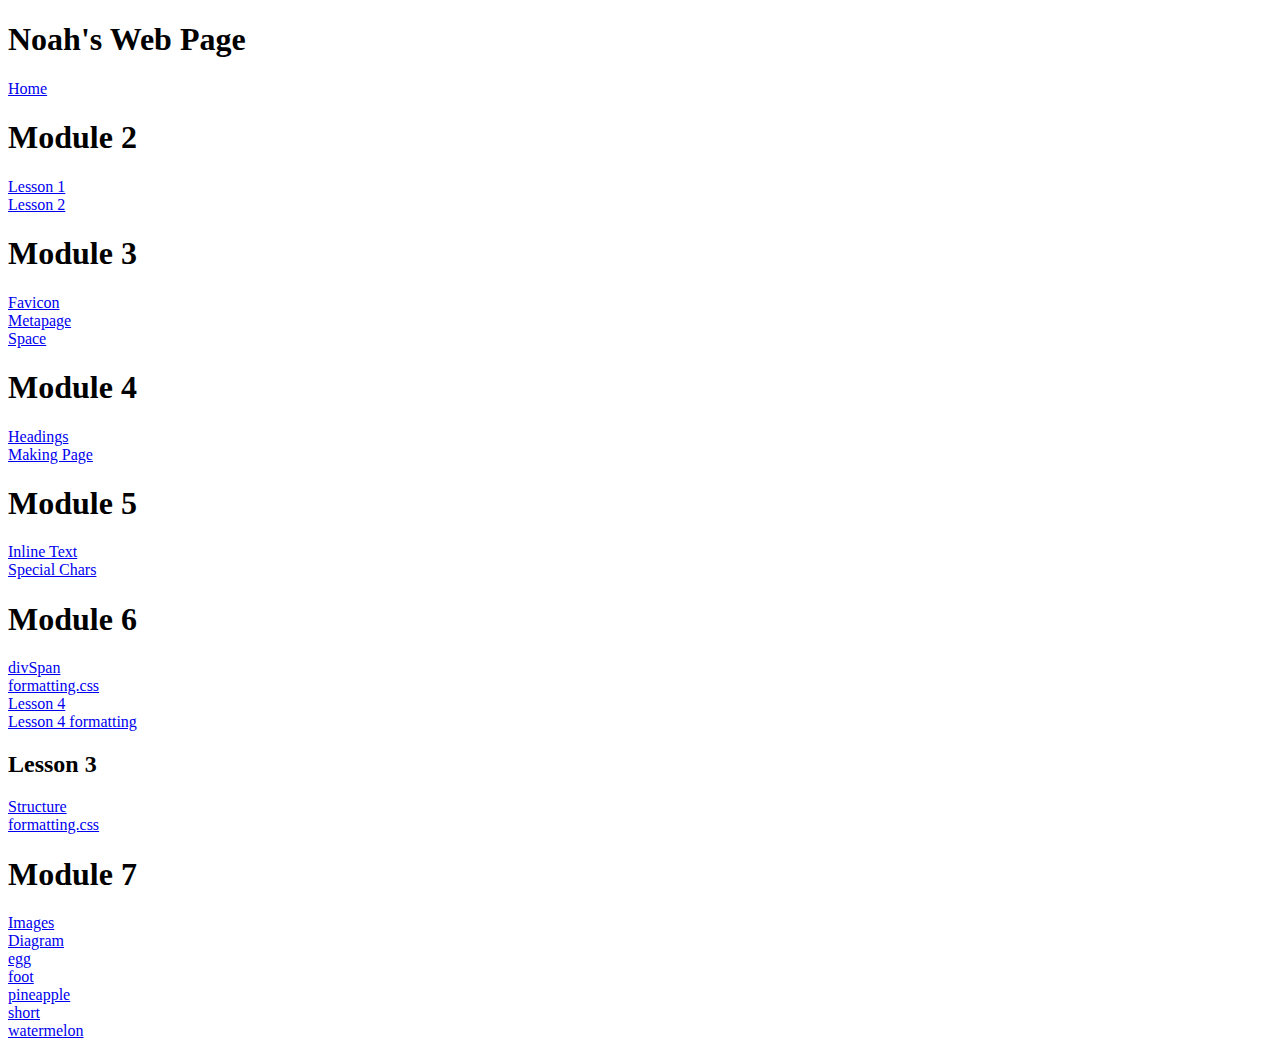
==== index.html @ 763f39c6 "added index.html" ====
<!DOCTYPE html>
<html lang="en">
	<head>
		<meta charset="utf-8">
		<title>Home Page</title>
		<link rel="stylesheet" href="formatting.css">
	</head>
	
	<body>
		<h1>Noah's Web Page</h1>
		<nav>
		<a href="index.html">Home</a><br>
		<h1>Module 2</h1>
		<a href="M2/U3M2L1page.html">Lesson 1</a><br>
		<a href="M2/U3M2L2Att.html">Lesson 2</a><br>
		<h1>Module 3</h1>
		<a href="M3/favicon.ico">Favicon</a><br>
		<a href="M3/metapage.html">Metapage</a><br>
		<a href="M3/space.html">Space</a><br>
		<h1>Module 4</h1>
		<a href="M4/headings.html">Headings</a><br>
		<a href="M4/MakingPage.html">Making Page</a><br>
		<h1>Module 5</h1>
		<a href="M5/inlineText.html">Inline Text</a><br>
		<a href="M5/specialChars.html">Special Chars</a><br>
		<h1>Module 6</h1>
		<a href="M6/divSpan.html">divSpan</a><br>
		<a href="M6/formatting.css">formatting.css</a><br>
		<a href="M6/U3M6L4.html">Lesson 4</a><br>
		<a href="M6/U3M6L4.css">Lesson 4 formatting</a><br>
		<h2>Lesson 3</h2>
		<a href="M6/L3/structure.html">Structure</a><br>
		<a href="M6/L3/formatting.css">formatting.css</a><br>
		<h1>Module 7</h1>
		<a href="M7/Images.html">Images</a><br>
		<a href="M7/Diagram.png">Diagram</a><br>
		<a href="M7/egg.jpg">egg</a><br>
		<a href="M7/foot.jpg">foot</a><br>
		<a href="M7/pineapple.jpg">pineapple</a><br>
		<a href="M7/short.jpg">short</a><br>
		<a href="M7/watermelon.jpg">watermelon</a><br>
		</nav>
	</body>
</html>
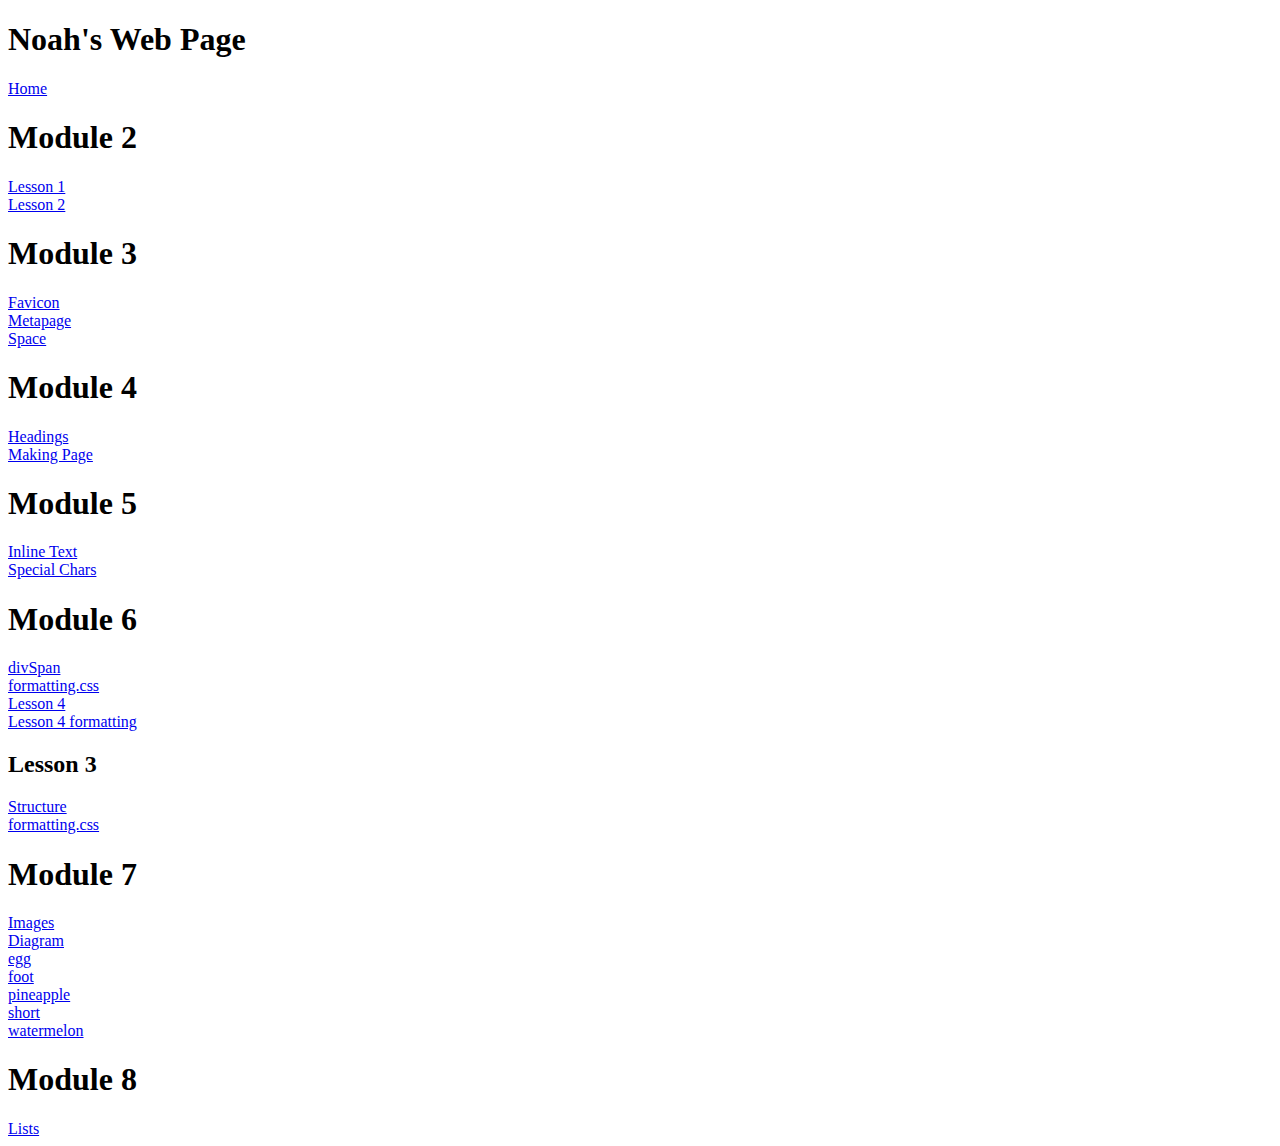
==== commit b86949d7: "M8 and updated index" ====
--- a/index.html
+++ b/index.html
@@ -39,6 +39,8 @@
 		<a href="M7/pineapple.jpg">pineapple</a><br>
 		<a href="M7/short.jpg">short</a><br>
 		<a href="M7/watermelon.jpg">watermelon</a><br>
+		<h1>Module 8</h1>
+		<a href="M8/Lists.html">Lists</a><br>
 		</nav>
 	</body>
 </html>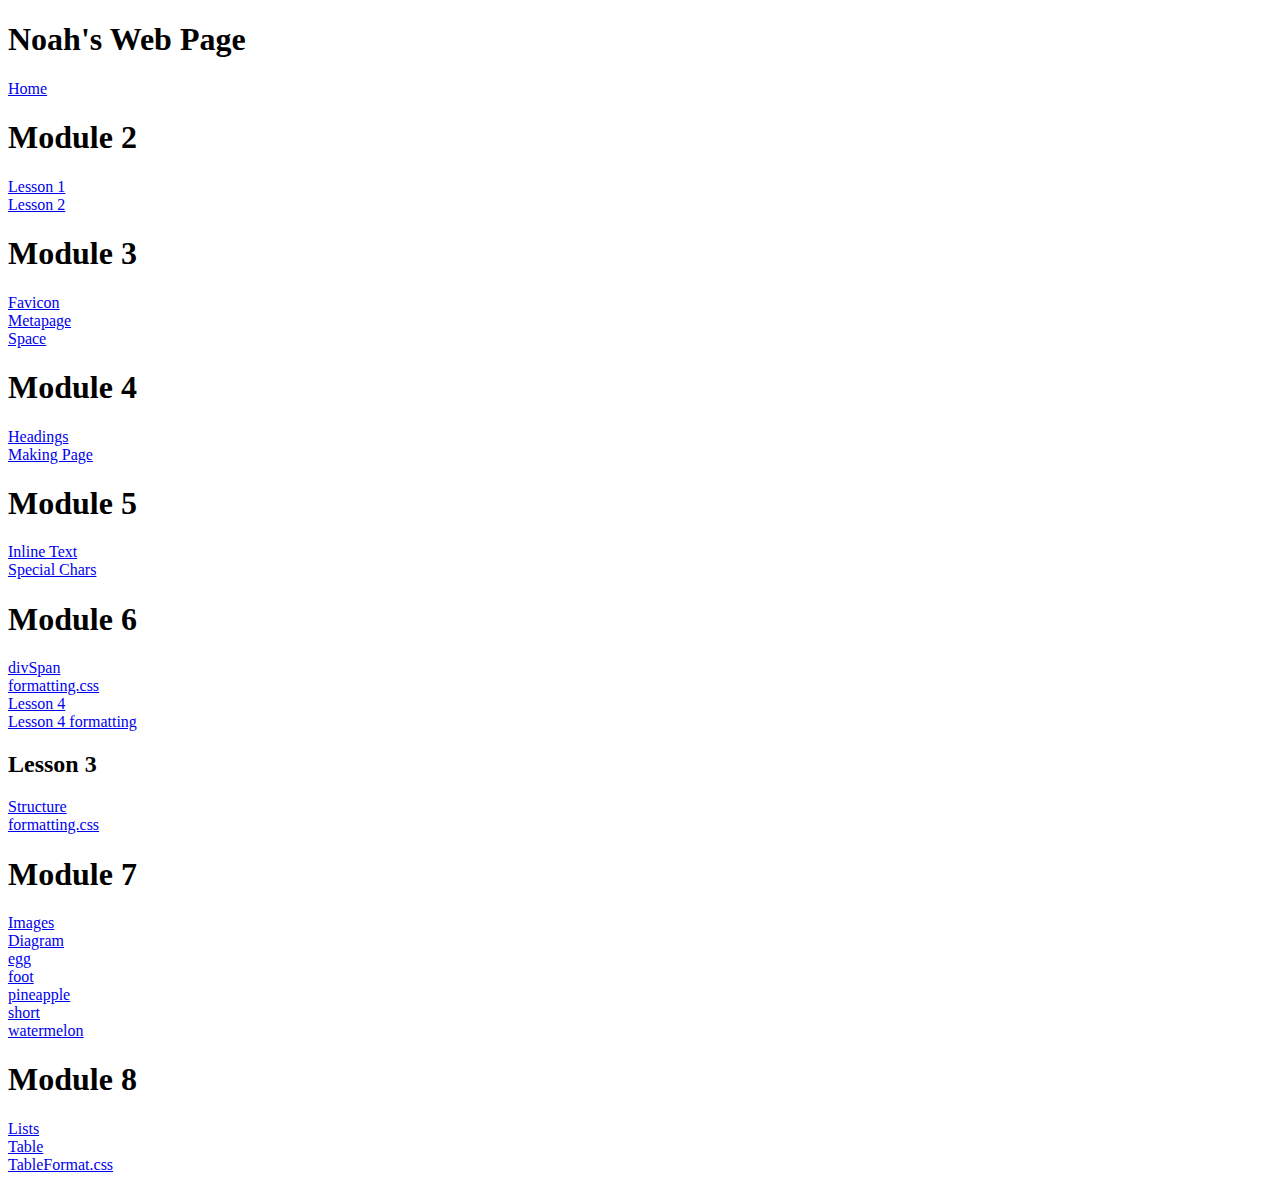
==== commit e46bdf77: "Table" ====
--- a/index.html
+++ b/index.html
@@ -41,6 +41,8 @@
 		<a href="M7/watermelon.jpg">watermelon</a><br>
 		<h1>Module 8</h1>
 		<a href="M8/Lists.html">Lists</a><br>
+		<a href="M8/Table.html">Table</a><br>
+		<a href="M8/Table.html">TableFormat.css</a><br>
 		</nav>
 	</body>
 </html>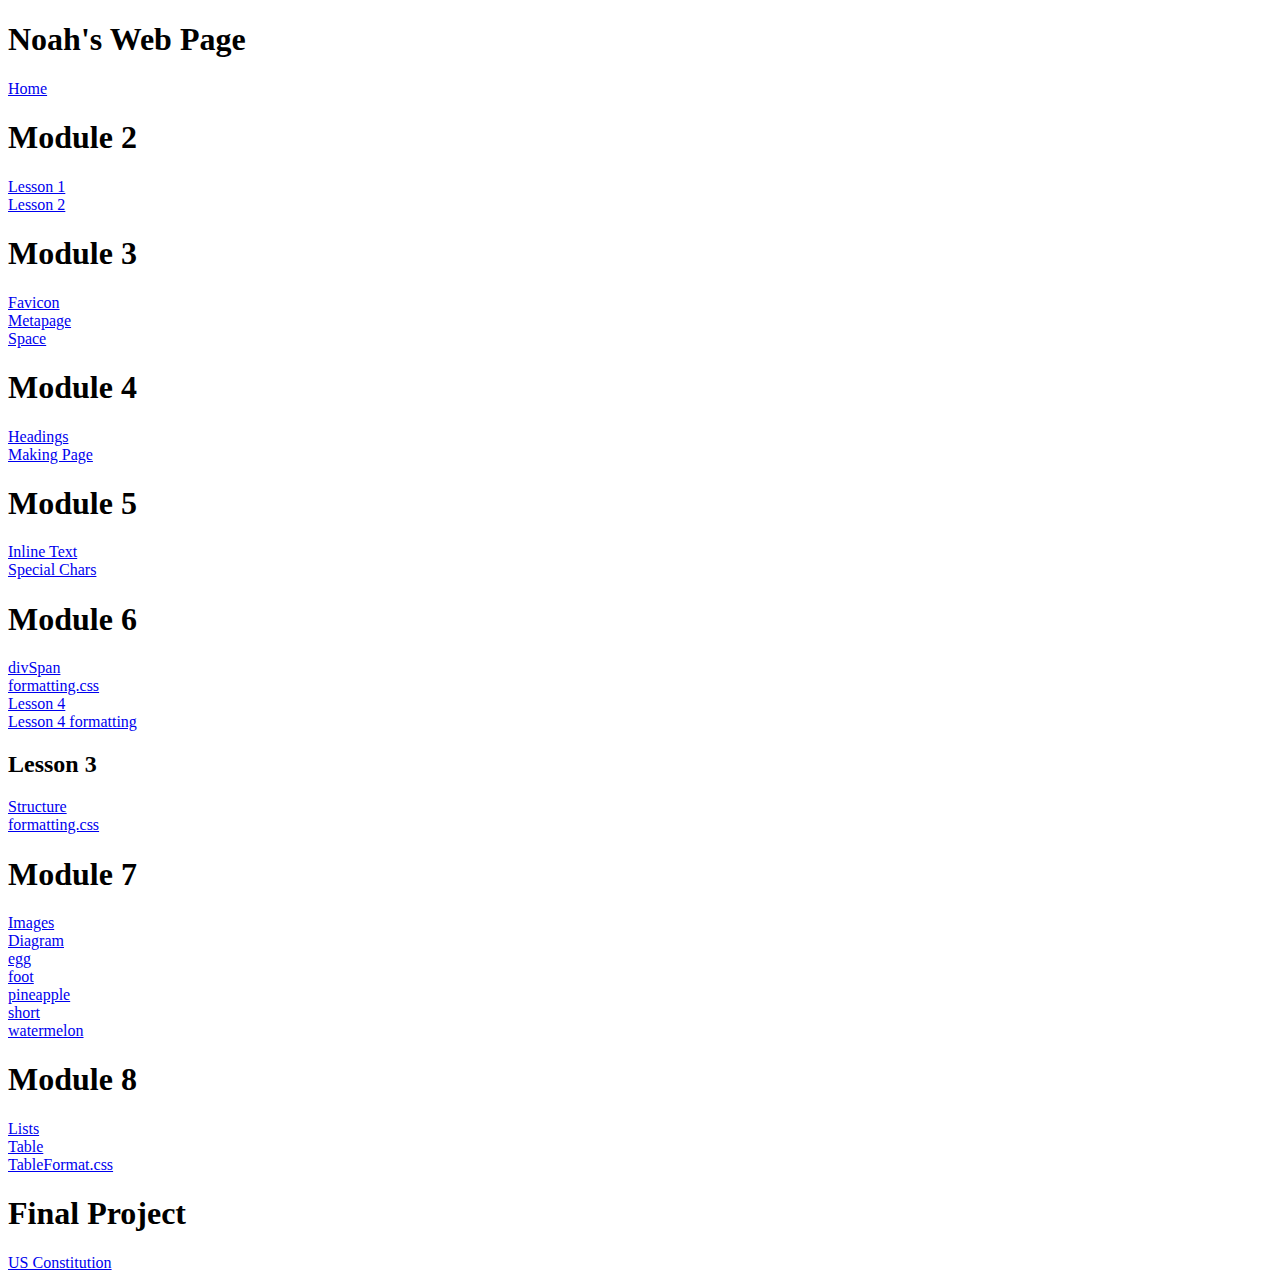
==== commit eee68527: "Added constitution" ====
--- a/index.html
+++ b/index.html
@@ -43,6 +43,8 @@
 		<a href="M8/Lists.html">Lists</a><br>
 		<a href="M8/Table.html">Table</a><br>
 		<a href="M8/Table.html">TableFormat.css</a><br>
+		<h1>Final Project</h1>
+		<a href="USConstitution.html">US Constitution</a><br>
 		</nav>
 	</body>
 </html>